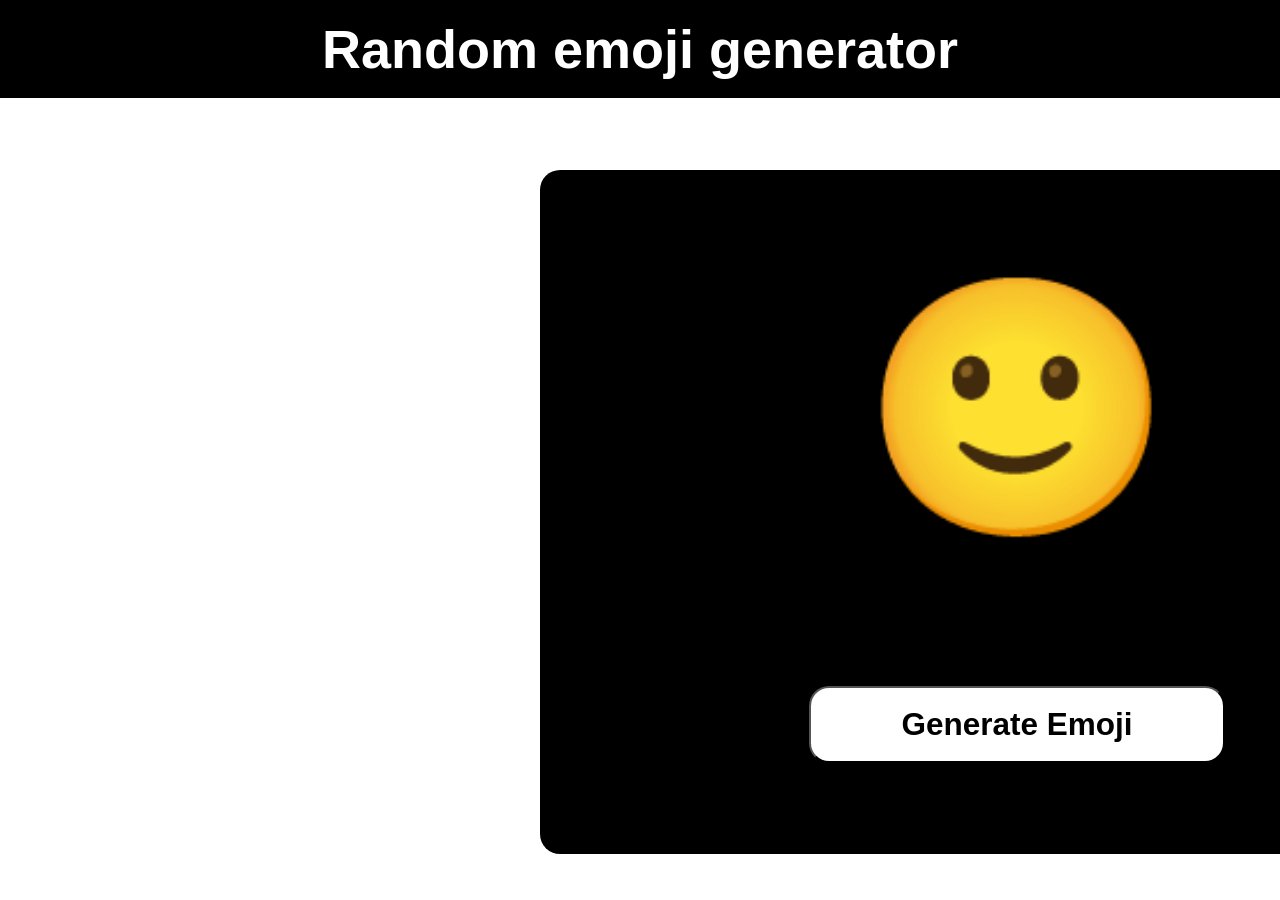
==== index.html @ 5e23ed51 "files are inserted" ====
<!DOCTYPE html>
<html lang="en">

<head>
    <meta charset="UTF-8">
    <meta name="viewport" content="width=device-width, initial-scale=1.0">
    <link rel="stylesheet" href="index.css">
    <title>Random emoji generator</title>
</head>

<body>
    <h1 class="heading">Random emoji generator</h1>
    <div class="container">
        <div class="emoji_box">
            <div class="emoji">🙂</div>
        </div>
        <button class="GenEmoji">Generate Emoji</button>
    </div>
</body>
<script src="index.js"></script>
</html>
---- index.css ----
* {
    padding: 0;
    margin: 0;
}

body {
    font-family: 'Poppins', sans-serif;
    background-color: #ffffff;
}

.heading {
    text-align: center;
    background-color: black;
    color: #ffffff;
    font-size: 6vmin;
    padding: 2vmin;
}

.container {
    display: grid;
    height: 70vh;
    width: 100vmin;
    margin: 0 60vh;
    padding: 3vmin;
    align-items: center;
    justify-content: center;
    background-color: black;
    margin-top: 8vmin;
    border-radius: 20px;
}

.display_emoji {
    display: inline;
    background-color: black;
    color: #ffffff;
    text-align: center;
    padding: 3vmin;
    border-radius: 20px;
    font-size: 4.5vmin;
    line-height: 5vmin;
}

.emoji {
    font-size: 28vmin;
    cursor: pointer;
}


span {
    color: rgb(0, 204, 255);
    font-weight: 700;
}

.emoji_box {
    text-align: center;
    display: flex;
    justify-content: center;
    align-items: center;
}

.GenEmoji {
    padding: 2vmin 10vmin;
    background-color: #ffffff;
    color: black;
    font-size: 3.5vmin;
    border-radius: 20px;
    cursor: pointer;
    font-weight: 600;
}
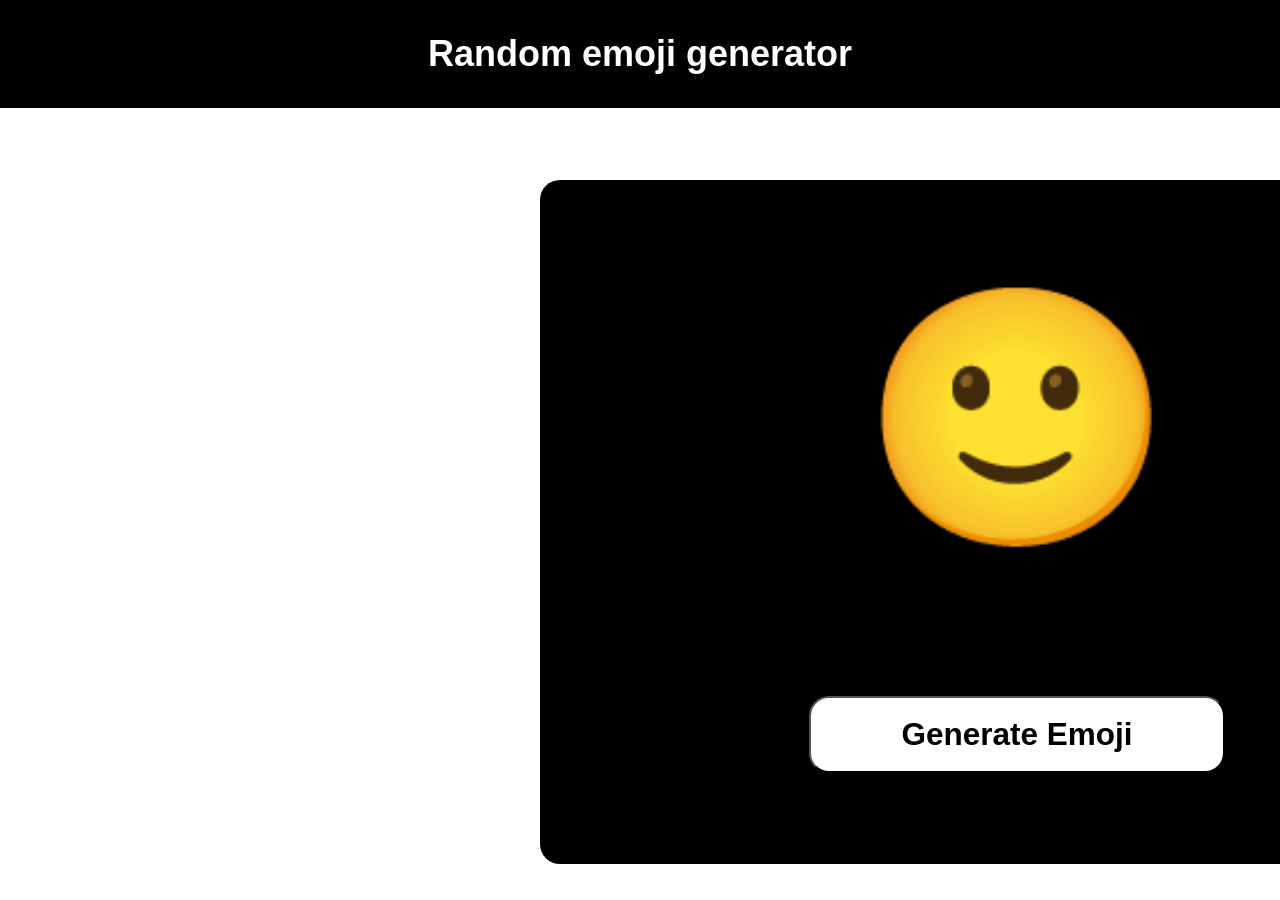
==== commit ebf65f6c: "Update index.html" ====
--- a/index.html
+++ b/index.html
@@ -3,6 +3,7 @@
 
 <head>
     <meta charset="UTF-8">
+    <meta name="google-site-verification" content="llZHxPuw_hrET1haCO6q7Jt96C3u8XgPMgZF16p7vlk" /><!--verfication code-->
     <meta name="viewport" content="width=device-width, initial-scale=1.0">
     <link rel="stylesheet" href="index.css">
     <title>Random emoji generator</title>
@@ -18,4 +19,4 @@
     </div>
 </body>
 <script src="index.js"></script>
-</html>+</html>
--- a/index.css
+++ b/index.css
@@ -9,10 +9,14 @@
 }
 
 .heading {
+    display: flex;
+    align-items: center;
+    justify-content: center;
     text-align: center;
     background-color: black;
     color: #ffffff;
-    font-size: 6vmin;
+    font-size: 4vmin;
+    height: 8vmin;
     padding: 2vmin;
 }
 
@@ -66,4 +70,35 @@
     border-radius: 20px;
     cursor: pointer;
     font-weight: 600;
+}
+
+
+
+
+@media(max-width:475px){
+
+    .heading {
+        height: 10vmin;
+        font-size: 4vmin;
+        padding: 2vmin;
+    }
+
+    .container {
+        height: 70vh;
+        width: 60vmin;
+        margin: 0 12vh;
+        padding: 1vmin;
+        margin-top: 8vmin;
+        border-radius: 20px;
+    }
+
+    .emoji{
+        font-size: 24vmin;
+    }
+
+    .GenEmoji {
+        padding: 1.5vmin 7vmin;
+        font-size: 3vmin;
+    }
+
 }
